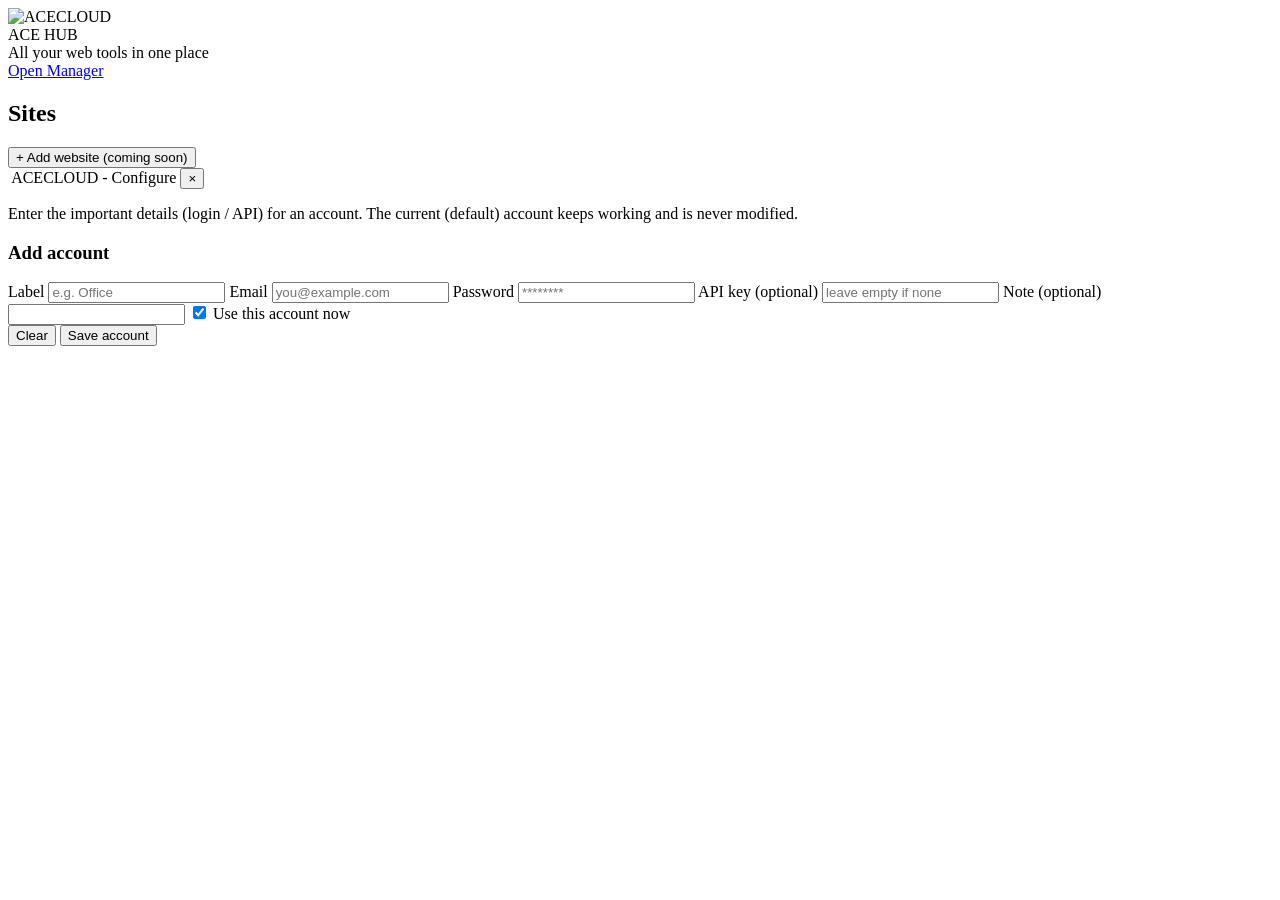
==== webapp/static/all.html @ b0e76fd7 "Add /all hub with multi-account support (ACECLOUD logo, add/switch accounts)" ====
<!DOCTYPE html>
<html lang="en">
<head>
<meta charset="utf-8">
<meta name="viewport" content="width=device-width, initial-scale=1">
<title>ACE Hub - All Sites</title>
<link rel="stylesheet" href="/all.css">
</head>
<body>
<header class="topbar">
  <img class="brandlogo" src="/logo.svg" alt="ACECLOUD">
  <div class="brandtxt">
    <div class="brandtitle">ACE HUB</div>
    <div class="brandsub">All your web tools in one place</div>
  </div>
  <div class="spacer"></div>
  <a class="home" href="/">Open Manager</a>
</header>

<main>
  <h2 class="sec">Sites</h2>
  <div id="sites" class="grid"></div>
  <button class="addsite" onclick="addPlaceholder()">+ Add website (coming soon)</button>
</main>

<div id="cfg" class="modal">
  <div class="box">
    <div class="hd">
      <img src="/logo.svg" class="mini" alt="">
      <span id="cfgTitle">ACECLOUD - Configure</span>
      <button class="x" onclick="hide('cfg')">&times;</button>
    </div>
    <div class="bd">
      <p class="info">Enter the important details (login / API) for an account. The current
        (default) account keeps working and is never modified.</p>
      <div id="activeInfo" class="activeInfo"></div>
      <div id="acclist"></div>

      <div class="form">
        <h3 id="formTitle">Add account</h3>
        <label>Label</label>
        <input id="alabel" placeholder="e.g. Office">
        <label>Email</label>
        <input id="aemail" placeholder="you@example.com">
        <label>Password</label>
        <input id="apass" type="password" placeholder="********">
        <label>API key (optional)</label>
        <input id="akey" placeholder="leave empty if none">
        <label>Note (optional)</label>
        <input id="anote" placeholder="">
        <label class="chk"><input type="checkbox" id="ause" checked> Use this account now</label>
        <div class="btns">
          <button class="ghost" onclick="resetForm()">Clear</button>
          <button class="primary" onclick="saveAccount()">Save account</button>
        </div>
      </div>
    </div>
  </div>
</div>

<div class="toast" id="toast"></div>
<script src="/all.js"></script>
</body>
</html>
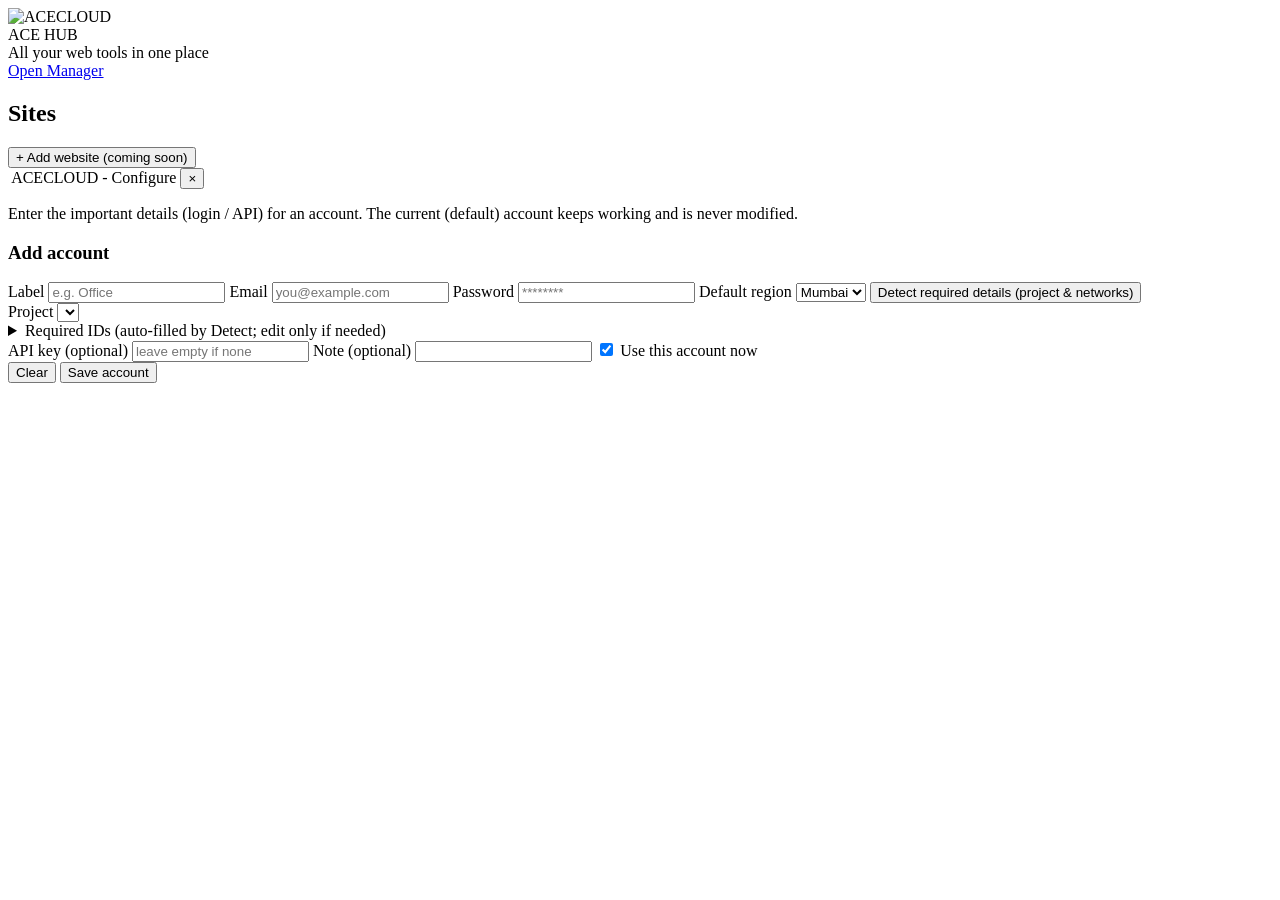
==== commit aa8d57c0: "Add Hostzop site (/hostzop + hub card) and finish AceCloud account detect fields" ====
--- a/webapp/static/all.html
+++ b/webapp/static/all.html
@@ -44,6 +44,29 @@
         <input id="aemail" placeholder="you@example.com">
         <label>Password</label>
         <input id="apass" type="password" placeholder="********">
+        <label>Default region</label>
+        <select id="aregion">
+          <option value="ap-south-mum-2">Mumbai</option>
+          <option value="ap-south-noi-1">Noida</option>
+        </select>
+
+        <button type="button" class="detectbtn" onclick="detect()">Detect required details (project &amp; networks)</button>
+        <div id="detectBox" class="detectbox">
+          <label>Project</label>
+          <select id="projSel" onchange="renderNets()"></select>
+          <div id="netBox"></div>
+        </div>
+
+        <details class="adv">
+          <summary>Required IDs (auto-filled by Detect; edit only if needed)</summary>
+          <label>Project ID</label>
+          <input id="aproj" placeholder="project id">
+          <label>Network ID - Mumbai</label>
+          <input id="anetmum" placeholder="external network id (Mumbai)">
+          <label>Network ID - Noida</label>
+          <input id="anetnoi" placeholder="external network id (Noida)">
+        </details>
+
         <label>API key (optional)</label>
         <input id="akey" placeholder="leave empty if none">
         <label>Note (optional)</label>
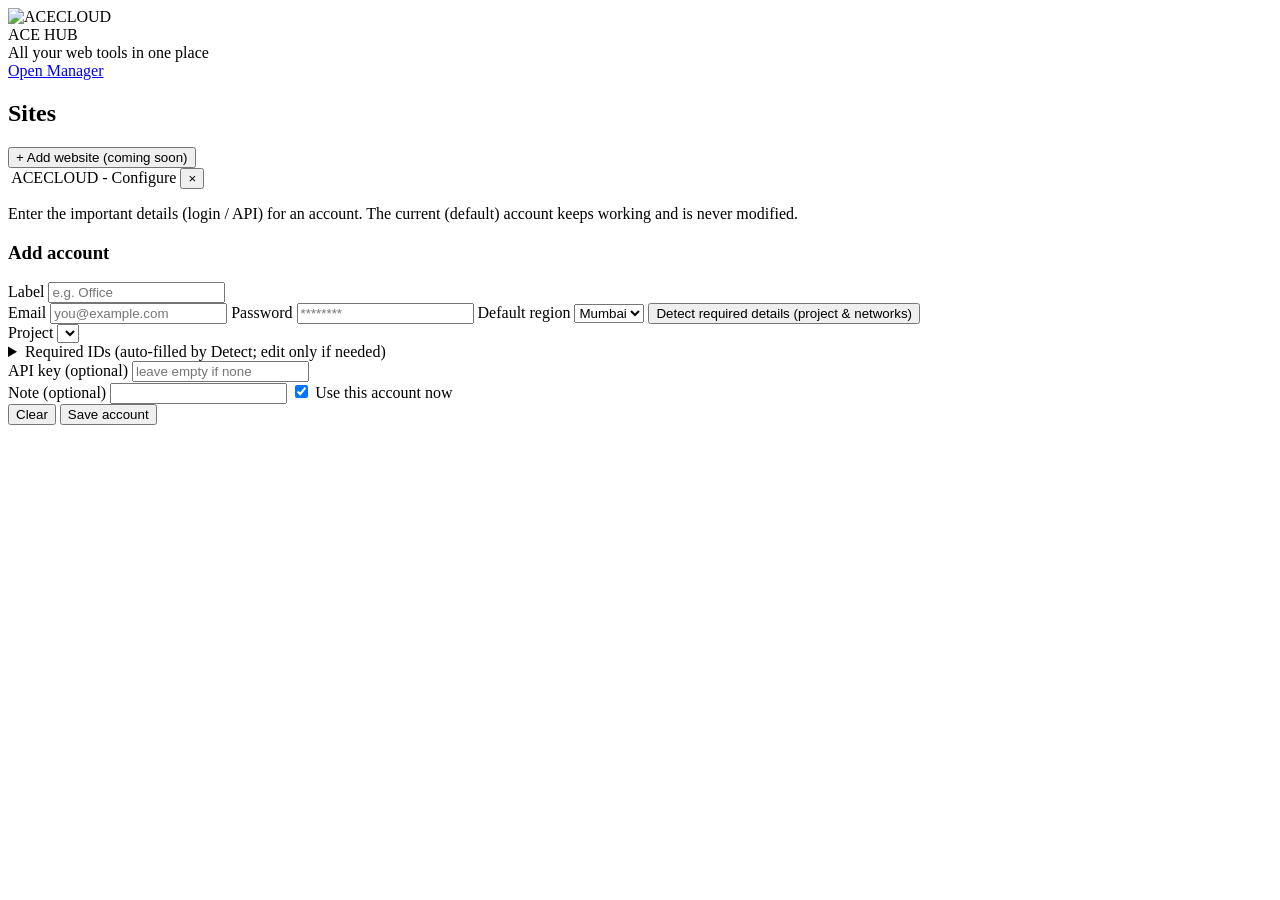
==== commit 9d10e3ef: "Hub: configure Hostzop & ExCloud accounts from /all (Configure & run)" ====
--- a/webapp/static/all.html
+++ b/webapp/static/all.html
@@ -26,7 +26,7 @@
 <div id="cfg" class="modal">
   <div class="box">
     <div class="hd">
-      <img src="/logo.svg" class="mini" alt="">
+      <img src="/logo.svg" class="mini" id="cfgLogo" alt="">
       <span id="cfgTitle">ACECLOUD - Configure</span>
       <button class="x" onclick="hide('cfg')">&times;</button>
     </div>
@@ -40,35 +40,56 @@
         <h3 id="formTitle">Add account</h3>
         <label>Label</label>
         <input id="alabel" placeholder="e.g. Office">
-        <label>Email</label>
-        <input id="aemail" placeholder="you@example.com">
-        <label>Password</label>
-        <input id="apass" type="password" placeholder="********">
-        <label>Default region</label>
-        <select id="aregion">
-          <option value="ap-south-mum-2">Mumbai</option>
-          <option value="ap-south-noi-1">Noida</option>
-        </select>
 
-        <button type="button" class="detectbtn" onclick="detect()">Detect required details (project &amp; networks)</button>
-        <div id="detectBox" class="detectbox">
-          <label>Project</label>
-          <select id="projSel" onchange="renderNets()"></select>
-          <div id="netBox"></div>
+        <div id="fieldsAce">
+          <label>Email</label>
+          <input id="aemail" placeholder="you@example.com">
+          <label>Password</label>
+          <input id="apass" type="password" placeholder="********">
+          <label>Default region</label>
+          <select id="aregion">
+            <option value="ap-south-mum-2">Mumbai</option>
+            <option value="ap-south-noi-1">Noida</option>
+          </select>
+
+          <button type="button" class="detectbtn" onclick="detect()">Detect required details (project &amp; networks)</button>
+          <div id="detectBox" class="detectbox">
+            <label>Project</label>
+            <select id="projSel" onchange="renderNets()"></select>
+            <div id="netBox"></div>
+          </div>
+
+          <details class="adv">
+            <summary>Required IDs (auto-filled by Detect; edit only if needed)</summary>
+            <label>Project ID</label>
+            <input id="aproj" placeholder="project id">
+            <label>Network ID - Mumbai</label>
+            <input id="anetmum" placeholder="external network id (Mumbai)">
+            <label>Network ID - Noida</label>
+            <input id="anetnoi" placeholder="external network id (Noida)">
+          </details>
+
+          <label>API key (optional)</label>
+          <input id="akey" placeholder="leave empty if none">
         </div>
 
-        <details class="adv">
-          <summary>Required IDs (auto-filled by Detect; edit only if needed)</summary>
-          <label>Project ID</label>
-          <input id="aproj" placeholder="project id">
-          <label>Network ID - Mumbai</label>
-          <input id="anetmum" placeholder="external network id (Mumbai)">
-          <label>Network ID - Noida</label>
-          <input id="anetnoi" placeholder="external network id (Noida)">
-        </details>
+        <div id="fieldsKey" style="display:none">
+          <label>API key</label>
+          <input id="akey2" placeholder="paste API key">
+          <div id="fieldsHz" style="display:none">
+            <label>Billing account ID (optional)</label>
+            <input id="ahzbill" placeholder="billing account id">
+            <label>Location (optional)</label>
+            <input id="ahzloc" placeholder="e.g. chn01">
+          </div>
+          <div id="fieldsEx" style="display:none">
+            <label>Zone ID (optional)</label>
+            <input id="aexzone" placeholder="zone id">
+            <label>Subnet ID (optional)</label>
+            <input id="aexsub" placeholder="subnet id">
+          </div>
+        </div>
 
-        <label>API key (optional)</label>
-        <input id="akey" placeholder="leave empty if none">
         <label>Note (optional)</label>
         <input id="anote" placeholder="">
         <label class="chk"><input type="checkbox" id="ause" checked> Use this account now</label>
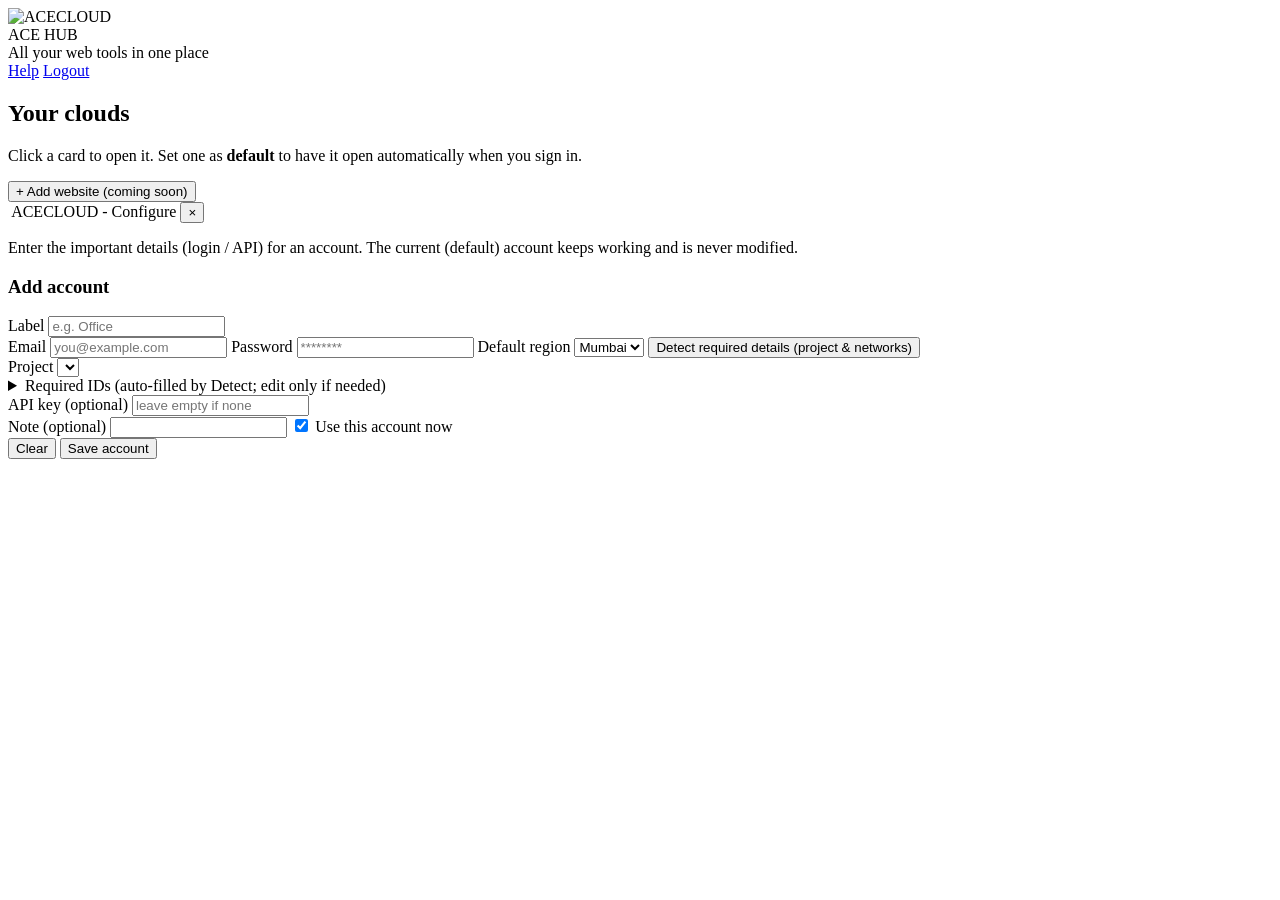
==== commit cc17c68f: "Multi-user: login/signup with admin approval, /admin panel, per-user isolation, default-host chooser" ====
--- a/webapp/static/all.html
+++ b/webapp/static/all.html
@@ -14,11 +14,16 @@
     <div class="brandsub">All your web tools in one place</div>
   </div>
   <div class="spacer"></div>
-  <a class="home" href="/">Open Manager</a>
+  <span id="whoami" class="who"></span>
+  <a class="home" href="/help">Help</a>
+  <a class="home" id="adminLink" href="/admin" style="display:none">Admin</a>
+  <a class="home" href="#" onclick="logout();return false">Logout</a>
 </header>
 
 <main>
-  <h2 class="sec">Sites</h2>
+  <h2 class="sec">Your clouds</h2>
+  <p class="hint">Click a card to open it. Set one as <b>default</b> to have it open automatically
+     when you sign in.</p>
   <div id="sites" class="grid"></div>
   <button class="addsite" onclick="addPlaceholder()">+ Add website (coming soon)</button>
 </main>
@@ -88,6 +93,12 @@
             <label>Subnet ID (optional)</label>
             <input id="aexsub" placeholder="subnet id">
           </div>
+          <div id="fieldsGc" style="display:none">
+            <label>Project ID (optional)</label>
+            <input id="agcproj" placeholder="auto-detect">
+            <label>Region ID (optional)</label>
+            <input id="agcreg" placeholder="108 (Mumbai)" value="108">
+          </div>
         </div>
 
         <label>Note (optional)</label>
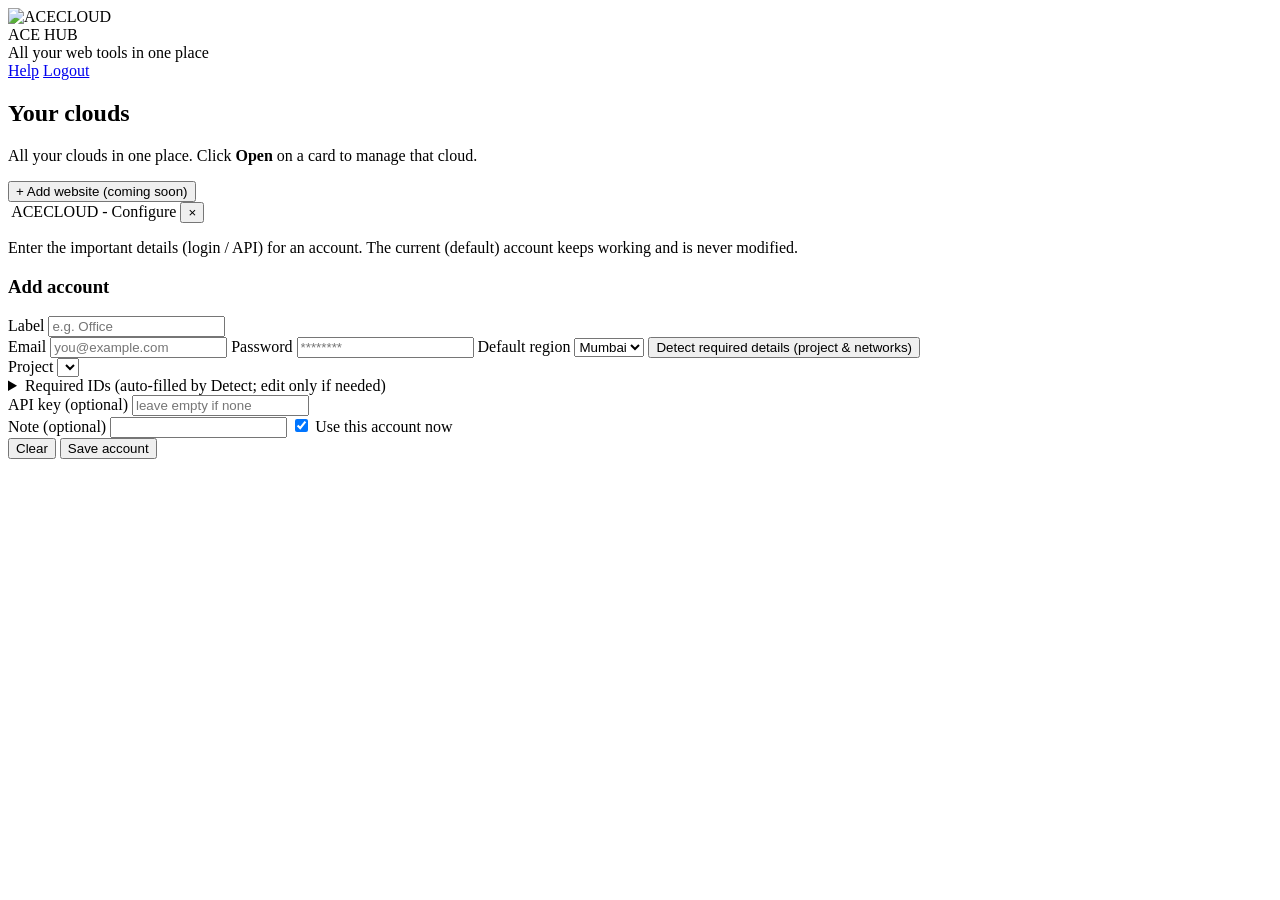
==== commit 2c3451cf: "Show cloud hub (all four clouds) as the main page after login" ====
--- a/webapp/static/all.html
+++ b/webapp/static/all.html
@@ -22,8 +22,7 @@
 
 <main>
   <h2 class="sec">Your clouds</h2>
-  <p class="hint">Click a card to open it. Set one as <b>default</b> to have it open automatically
-     when you sign in.</p>
+  <p class="hint">All your clouds in one place. Click <b>Open</b> on a card to manage that cloud.</p>
   <div id="sites" class="grid"></div>
   <button class="addsite" onclick="addPlaceholder()">+ Add website (coming soon)</button>
 </main>
